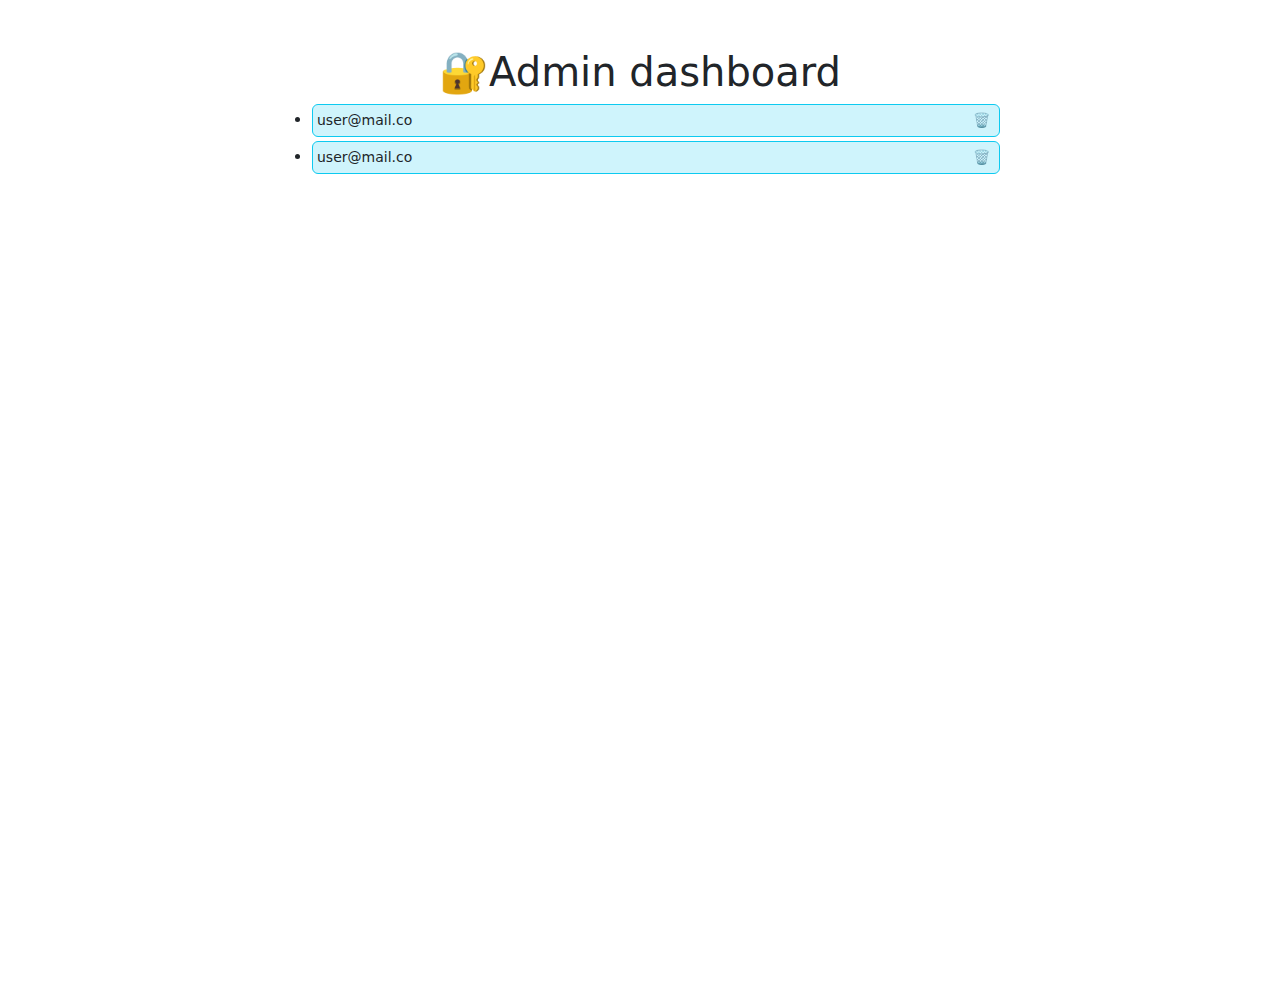
==== src/main/resources/static/views/dashboard.html @ 13ac50ec "added: dashboard.html" ====
<!DOCTYPE html>
<html lang="en">
<head>
    <meta charset="UTF-8">
    <title>Dashboard</title>
    <meta name="viewport" content="width=device-width, initial-scale=1">
    <link href="https://cdn.jsdelivr.net/npm/bootstrap@5.3.3/dist/css/bootstrap.min.css" rel="stylesheet"
          integrity="sha384-QWTKZyjpPEjISv5WaRU9OFeRpok6YctnYmDr5pNlyT2bRjXh0JMhjY6hW+ALEwIH" crossorigin="anonymous">
    <script src="https://cdn.jsdelivr.net/npm/bootstrap@5.3.3/dist/js/bootstrap.bundle.min.js"
            integrity="sha384-YvpcrYf0tY3lHB60NNkmXc5s9fDVZLESaAA55NDzOxhy9GkcIdslK1eN7N6jIeHz"
            crossorigin="anonymous"></script>
<body>
<div class="d-flex flex-column mt-5 mb-5 align-items-center m-auto w-75 vh-100">
    <div id="user" class="d-flex justify-content-center h1 mb-2 w-75">
        <div>🔐</div>
        <div>Admin dashboard</div>
    </div>
    <ul id="list" class="w-75">
        <li class="rounded-2 border border-info bg-info-subtle mb-1">
            <div class=" d-flex justify-content-between align-items-center">
                <small class="m-1">user@mail.co</small>
                <button class="delete-user-button btn btn-sm">🗑</button>
            </div>
        </li>
        <li class="rounded-2 border border-info bg-info-subtle mb-1">
            <div class="d-flex justify-content-between align-items-center">
                <small class="m-1">user@mail.co</small>
                <button class="delete-user-button btn btn-sm">🗑</button>
            </div>
        </li>
    </ul>
</div>
</body>
</html>
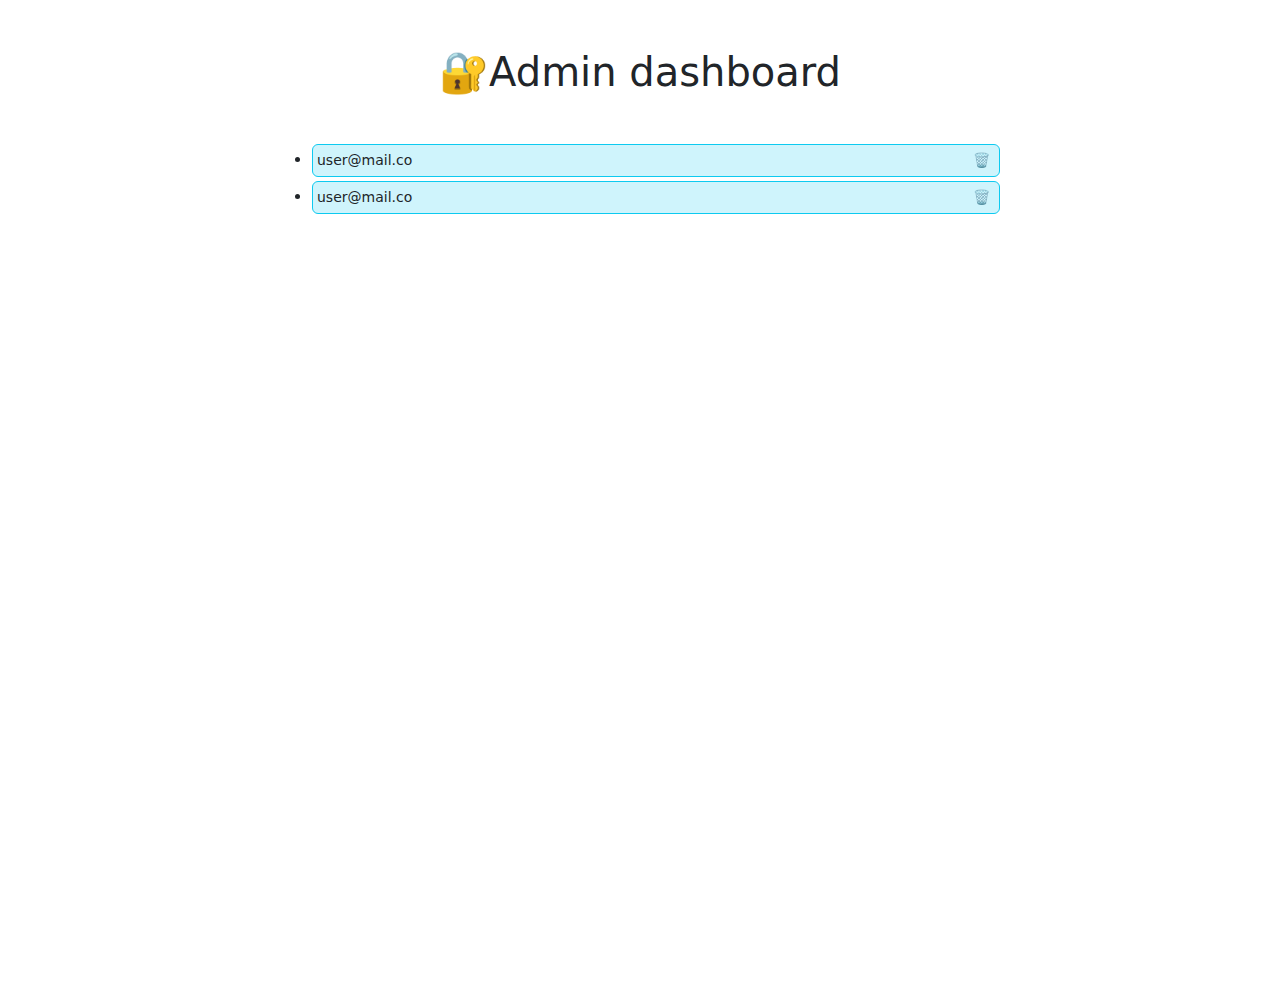
==== commit 90f93048: "added: roles implemented to get to the dashboard" ====
--- a/src/main/resources/static/views/dashboard.html
+++ b/src/main/resources/static/views/dashboard.html
@@ -11,7 +11,7 @@
             crossorigin="anonymous"></script>
 <body>
 <div class="d-flex flex-column mt-5 mb-5 align-items-center m-auto w-75 vh-100">
-    <div id="user" class="d-flex justify-content-center h1 mb-2 w-75">
+    <div id="user" class="d-flex justify-content-center h1 mb-5 w-75">
         <div>🔐</div>
         <div>Admin dashboard</div>
     </div>
